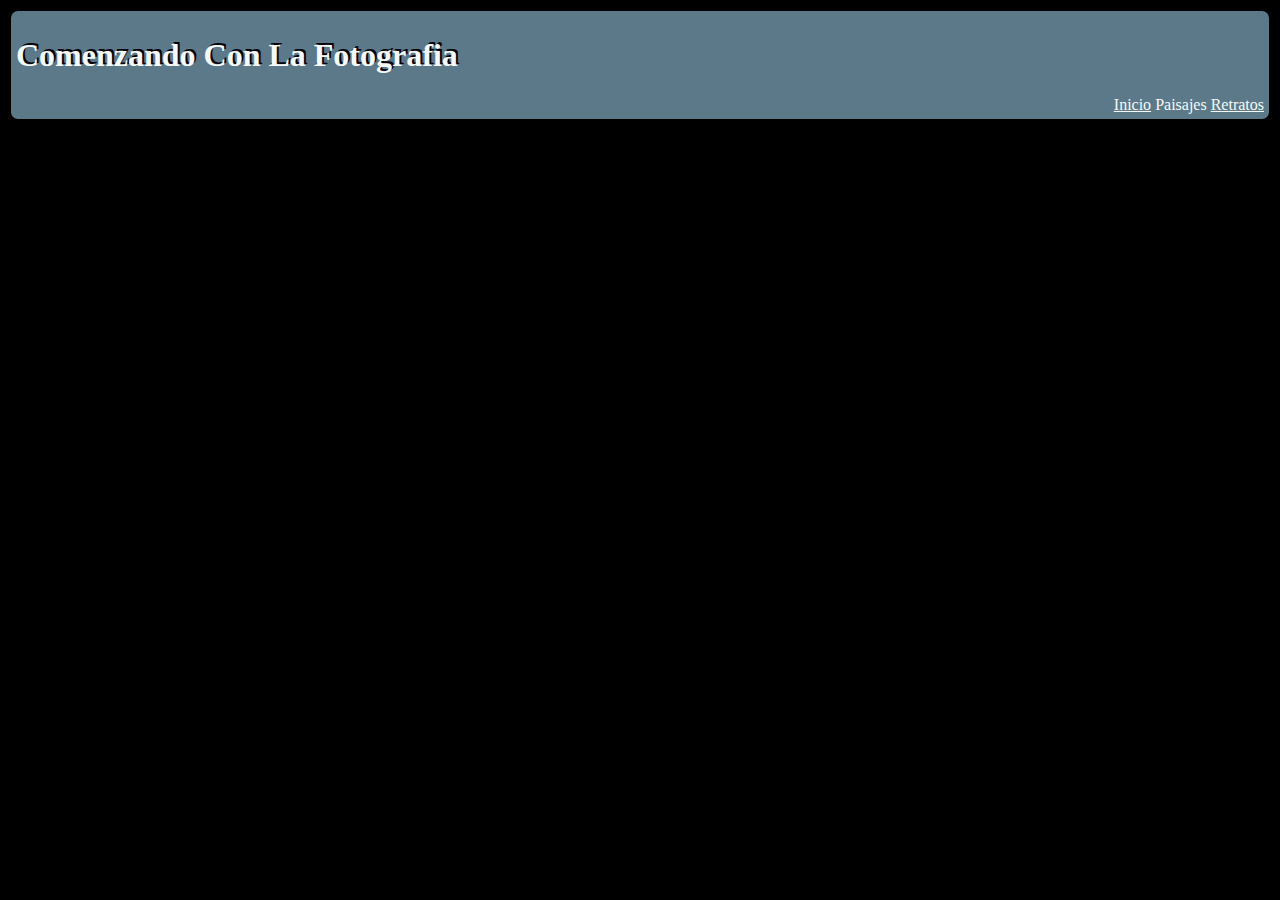
==== paisajes.html @ 2e7e0de0 "carrera-desarrollo-web_jose-romero-evaluacion2" ====
<!DOCTYPE html>
<html>
  <head>
    <meta charset="utf-8">
    <title>jose romero</title>
        <link rel="stylesheet" href="css/estilos.css">
      </head>
  <body>
    <header class="cotenedor">

      <h1>Comenzando Con La Fotografia</h1>
        <center>
          <a href="index.html">Inicio</a>
          <a href="paisajes.html" class="subrayado">Paisajes</a>
          <a href="retratos.html">Retratos</a>
        </center>
    </header>















        <footer>





        </footer>







</body>
<html>
---- css/estilos.css ----
body{
  /*fondo principal negro */
  background-color: #000000;
  /*centrar los elementos */
  background-position: center;
  /*fondo imagen no repetir*/
  background-repeat: no-repeat;
  background-size: cover;
  background-attachment: fixed;
}

.cotenedor{
  /*fondo del encabezado */
background-color: #5b7989;
border-style: solid;
  /*boder del fondo  */
border-radius: 10px;
padding: 5px;
}
h1{
   /*color de texto del encabezado */
  color: #F6F9F5;
  /*color del sonbreado y  2px texto*/
  text-shadow: 2px -2px #02010a;
 }
 a{
    /*color de texto del encabezado */
  color: #F6F9F5;
 }
.subrayado{
text-decoration:none;
}
center{
  text-align: right;
}
.separador{
  height: 10px;
}
.contenedor1{
width: 90%;
margin-left: auto;
margin-right: auto;
display: block;
background-color: #82c3a6;
border-style: ;
padding: 30px;
}

.contenedor2{
  /*fondo del encabezado */
background-color: #d5c75f;
border-style: ;
  /*boder del fondo  */
border-radius: 0px;
padding: 30px;
width: 90%;
margin-left: auto;
margin-right: auto;
}
.grid{
  padding-top: 1px;
  display: grid;
  grid-template-columns: auto auto;
}
.grid img{
  width: 90%;
  border: 3px solid white;
  margin: auto;
}
.rotateMe {
 -webkit-transition: -webkit-transform 1s ease-out;
 -moz-transition: -moz-transform 1s ease-out;
 transition: transform 1s ease-out;
}
.rotateMe:hover {
 -webkit-transform: rotate(10deg);
 -moz-transform: rotate(10deg);
 transform: rotate(10deg);
}
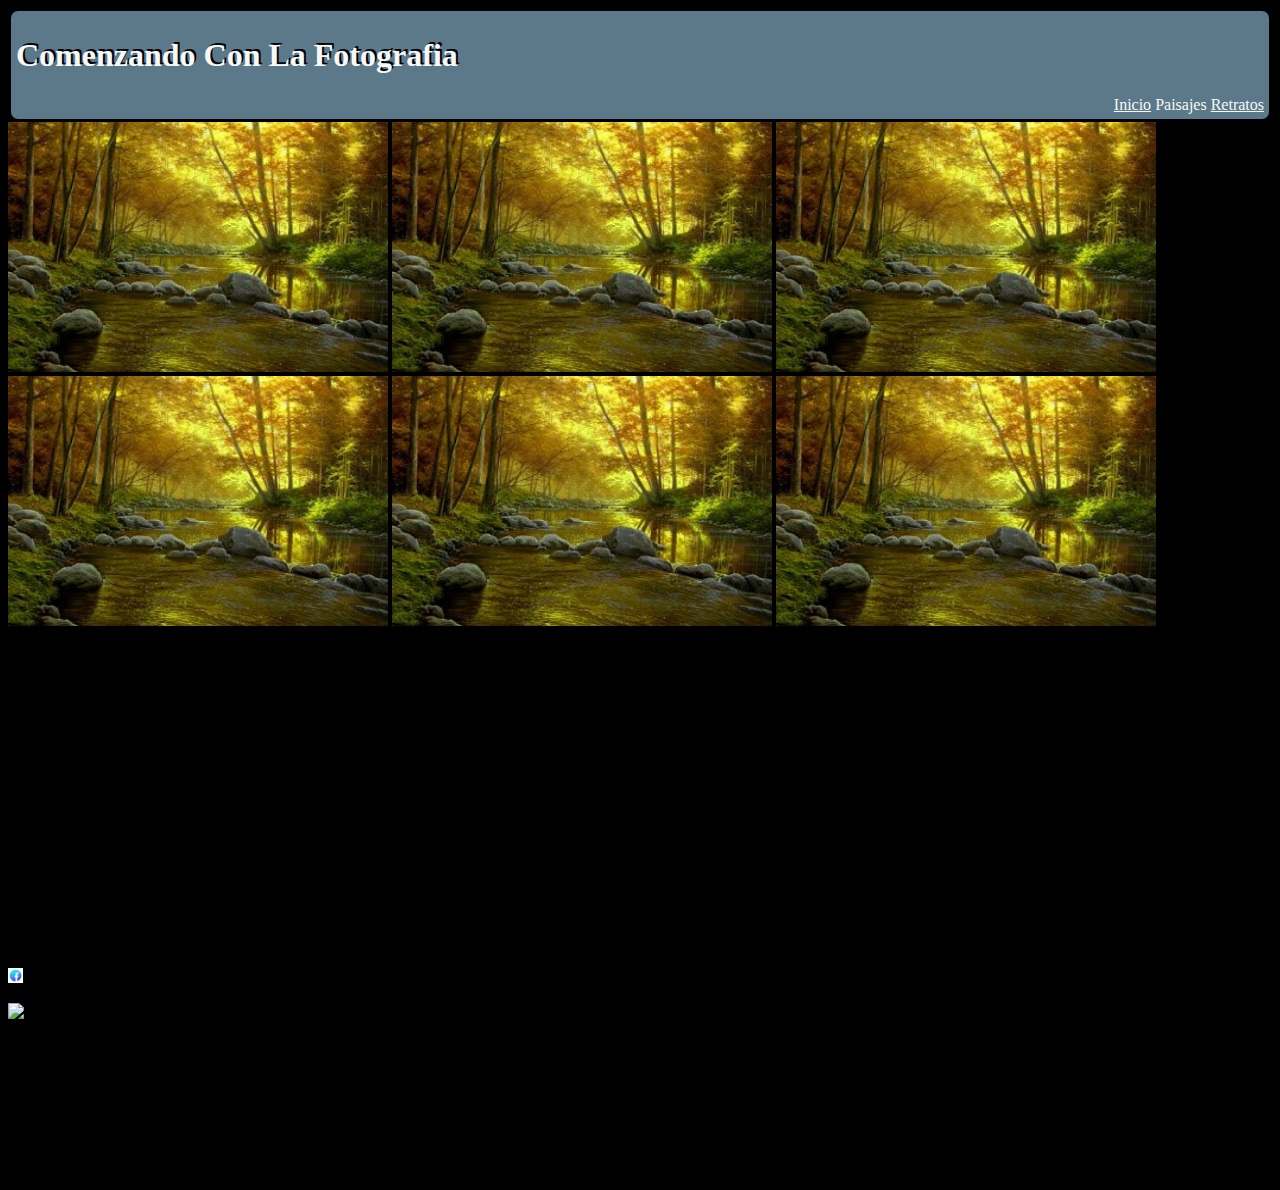
==== commit 912b15a9: "Add files via upload" ====
--- a/paisajes.html
+++ b/paisajes.html
@@ -1,48 +1,63 @@
-<!DOCTYPE html>
-<html>
-  <head>
-    <meta charset="utf-8">
-    <title>jose romero</title>
-        <link rel="stylesheet" href="css/estilos.css">
-      </head>
-  <body>
-    <header class="cotenedor">
-
-      <h1>Comenzando Con La Fotografia</h1>
-        <center>
-          <a href="index.html">Inicio</a>
-          <a href="paisajes.html" class="subrayado">Paisajes</a>
-          <a href="retratos.html">Retratos</a>
-        </center>
-    </header>
-
-
-
-
-
-
-
-
-
-
-
-
-
-
-
-        <footer>
-
-
-
-
-
-        </footer>
-
-
-
-
-
-
-
-</body>
-<html>
+<!DOCTYPE html>
+<html>
+  <head>
+    <meta charset="utf-8">
+    <title>jose romero</title>
+        <link rel="stylesheet" href="css/estilos.css">
+      </head>
+  <body>
+    <header class="cotenedor">
+      <h1>Comenzando Con La Fotografia</h1>
+        <center>
+          <a href="index.html">Inicio</a>
+          <a href="paisajes.html" class="subrayado">Paisajes</a>
+          <a href="retratos.html">Retratos</a>
+        </center>
+    </header>
+
+  <div id="contenedor10">
+    <div class="separador1"></div>
+    <div>
+    <img src="imagenes/paisaje5.jpg" WIDTH= 380 HEIGHT=250 alt="no funciona" id="efecto1">
+    <img src="imagenes/paisaje5.jpg" WIDTH= 380 HEIGHT=250 alt="no funciona" id="efecto2">
+    <img src="imagenes/paisaje5.jpg" WIDTH= 380 HEIGHT=250 alt="no funciona" id="efecto">
+    </div>
+    <div>
+    <img src="imagenes/paisaje5.jpg" WIDTH= 380 HEIGHT=250 alt="no funciona" id="efecto2">
+    <img src="imagenes/paisaje5.jpg" WIDTH= 380 HEIGHT=250 alt="no funciona" id="efecto3">
+    <img src="imagenes/paisaje5.jpg" WIDTH= 380 HEIGHT=250 alt="no funciona" id="efecto2">
+    </div>
+    <div class="separador1"></div>
+</div>
+  <!-- Pie de pagina  -->
+    <footer class="contenedor3" center>
+      <!-- columna de contactos  -->
+     <div class="columna1">
+      <h2>Contacto</h2>
+       <p>info@fotografia.com</p>
+        <p>Calle 5 con 3</p>
+         <p>telefono:12312312</p>
+    </div>
+    <!-- columna de terminos   -->
+  <div class="columna2">
+    <h2>Términos</h2>
+     <p>Conoce nuestros términos y condiciones....</p>
+  </div>
+  <!-- columna de redes sociales   -->
+  <div class="columna3">
+    <h2>Redes Sociales</h2>
+       <p>Comparte nuestras redes</p>
+         <p><img src="imagenes/facebook.ico" alt="no funciona"WIDTH= 15 HEIGHT=15 > comenzando con la fotografia</p>
+          <p><img src="imagenes/twitter.ico" alt="no funciona"WIDTH= 15 HEIGHT=15 >@comenzando con la fotografia</p>
+           <p>comenzando con la fotografia</p>
+    </div>
+    <!-- columna de derdechos   -->
+  <div class="columna4">
+     <h2>Derechos</h2>
+       <p>Copyright © 2019</p>
+        <p>Jose_Romero2020</p>
+  </div>
+
+  </footer>
+</body>
+<html>
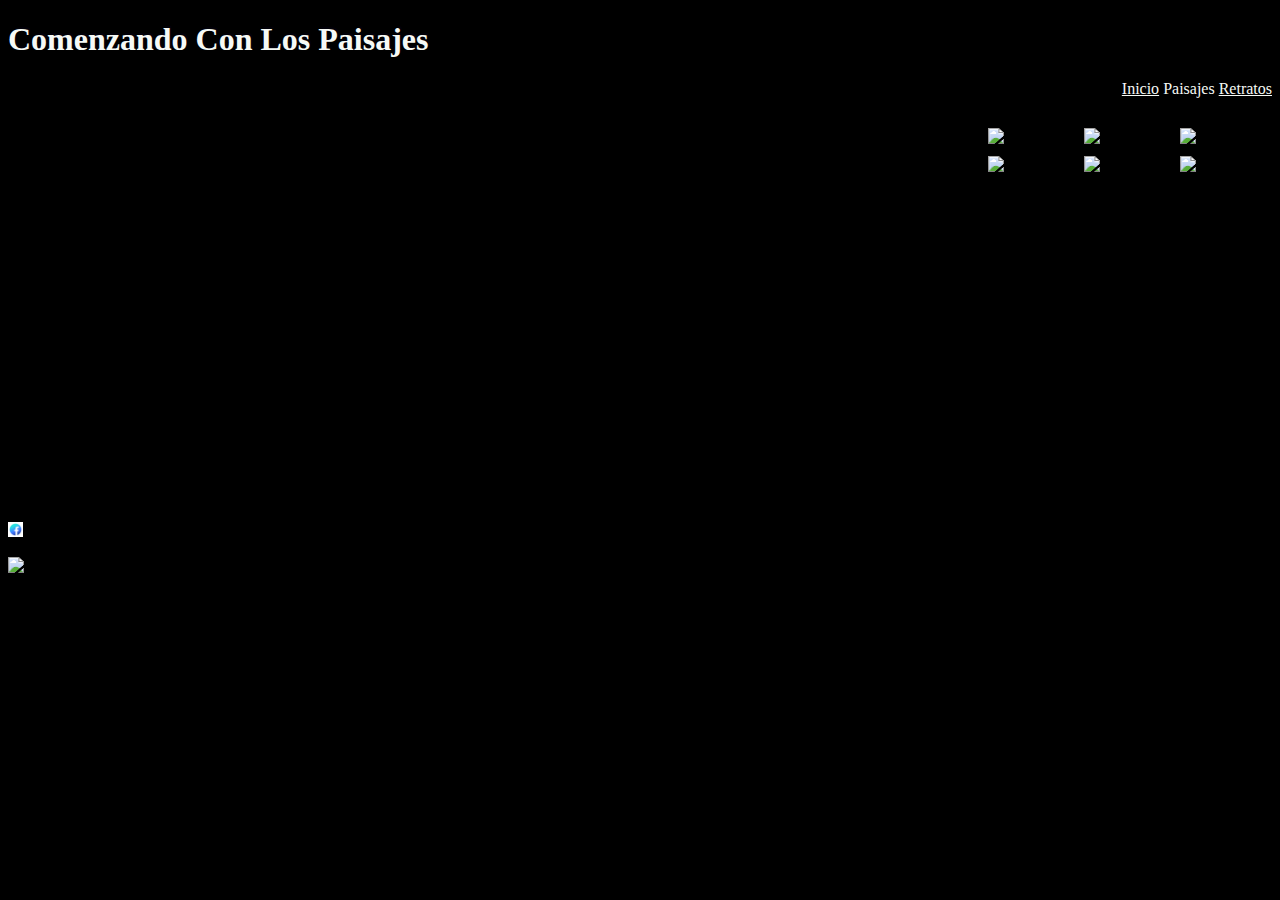
==== commit be2a1004: "Add files via upload" ====
--- a/paisajes.html
+++ b/paisajes.html
@@ -3,61 +3,74 @@
   <head>
     <meta charset="utf-8">
     <title>jose romero</title>
-        <link rel="stylesheet" href="css/estilos.css">
-      </head>
+    <link rel="stylesheet" href="css/estilos.css">
+    <link href="https://fonts.googleapis.com/css?family=Dancing+Script&display=swap" rel="stylesheet">
+    <meta name="viewport" content="width=device-width, user-scalable=no initial-scale=1.0, maximum-scale=1.0, minimum-scale=1.0">
+  </head>
   <body>
-    <header class="cotenedor">
-      <h1>Comenzando Con La Fotografia</h1>
-        <center>
-          <a href="index.html">Inicio</a>
-          <a href="paisajes.html" class="subrayado">Paisajes</a>
-          <a href="retratos.html">Retratos</a>
-        </center>
-    </header>
+    <div class="contenedor">
+    <header class="cont1">
+       <h1>Comenzando Con Los Paisajes</h1>
+         <center>
+            <a href="index.html">Inicio</a>
+              <a href="paisajes.html" class="subrayado">Paisajes</a>
+                <a href="retratos.html">Retratos</a>
+                 </center>
+                  <div class="separador"></div>
+                    </header>
+    <center>
+       <div class="cont10">
+         <div class="separador"></div>
+           <!-- salto de pagina -->
+             <div>
+               <div class="separador"></div>
+                 <img src="imagenes/paisage8.jpg" WIDTH= 380 HEIGHT=250 alt="no funciona" id="efecto1">
+                   <img src="imagenes/paisage8.jpg" WIDTH= 380 HEIGHT=250 alt="no funciona" id="efecto2">
+                     <img src="imagenes/paisage8.jpg" WIDTH= 380 HEIGHT=250 alt="no funciona" id="efecto">
+                       </div>
+                        <!-- salto de pagina -->
+                          <div class="separador"></div>
+                            <div>
+                             <img src="imagenes/paisage8.jpg" WIDTH= 380 HEIGHT=250 alt="no funciona" id="efecto2">
+                              <img src="imagenes/paisage8.jpg" WIDTH= 380 HEIGHT=250 alt="no funciona" id="efecto3">
+                               <img src="imagenes/paisage8.jpg" WIDTH= 380 HEIGHT=250 alt="no funciona" id="efecto2">
+                                 </div>
+                                  <div class="separador"></div>
+                                    </div>
+                                      </center>
 
-  <div id="contenedor10">
-    <div class="separador1"></div>
-    <div>
-    <img src="imagenes/paisaje5.jpg" WIDTH= 380 HEIGHT=250 alt="no funciona" id="efecto1">
-    <img src="imagenes/paisaje5.jpg" WIDTH= 380 HEIGHT=250 alt="no funciona" id="efecto2">
-    <img src="imagenes/paisaje5.jpg" WIDTH= 380 HEIGHT=250 alt="no funciona" id="efecto">
-    </div>
-    <div>
-    <img src="imagenes/paisaje5.jpg" WIDTH= 380 HEIGHT=250 alt="no funciona" id="efecto2">
-    <img src="imagenes/paisaje5.jpg" WIDTH= 380 HEIGHT=250 alt="no funciona" id="efecto3">
-    <img src="imagenes/paisaje5.jpg" WIDTH= 380 HEIGHT=250 alt="no funciona" id="efecto2">
-    </div>
-    <div class="separador1"></div>
-</div>
-  <!-- Pie de pagina  -->
-    <footer class="contenedor3" center>
-      <!-- columna de contactos  -->
-     <div class="columna1">
-      <h2>Contacto</h2>
-       <p>info@fotografia.com</p>
-        <p>Calle 5 con 3</p>
-         <p>telefono:12312312</p>
-    </div>
-    <!-- columna de terminos   -->
+  <div class="cont4">
+     <!-- Pie de pagina  -->
+      <footer>
+       <!-- columna de contactos  -->
+         <div class="columna1">
+           <h2>Contacto</h2>
+             <p>info@fotografia.com</p>
+              <p>Calle 5 con 3</p>
+                <p>telefono:12312312</p>
+                </div>
+
+  <!-- columna de terminos   -->
   <div class="columna2">
-    <h2>Términos</h2>
-     <p>Conoce nuestros términos y condiciones....</p>
-  </div>
+     <h2>Términos</h2>
+       <p>Conoce nuestros términos y condiciones....</p>
+        </div>
   <!-- columna de redes sociales   -->
   <div class="columna3">
     <h2>Redes Sociales</h2>
        <p>Comparte nuestras redes</p>
          <p><img src="imagenes/facebook.ico" alt="no funciona"WIDTH= 15 HEIGHT=15 > comenzando con la fotografia</p>
-          <p><img src="imagenes/twitter.ico" alt="no funciona"WIDTH= 15 HEIGHT=15 >@comenzando con la fotografia</p>
-           <p>comenzando con la fotografia</p>
-    </div>
-    <!-- columna de derdechos   -->
+           <p><img src="imagenes/twitter.ico" alt="no funciona"WIDTH= 15 HEIGHT=15 >@comenzando con la fotografia</p>
+            <p>comenzando con la fotografia</p>
+             </div>
+  <!-- columna de derdechos   -->
   <div class="columna4">
      <h2>Derechos</h2>
        <p>Copyright © 2019</p>
         <p>Jose_Romero2020</p>
+          </div>
+          </footer>
+           </div>
   </div>
-
-  </footer>
-</body>
-<html>
+  </body>
+  </html>
